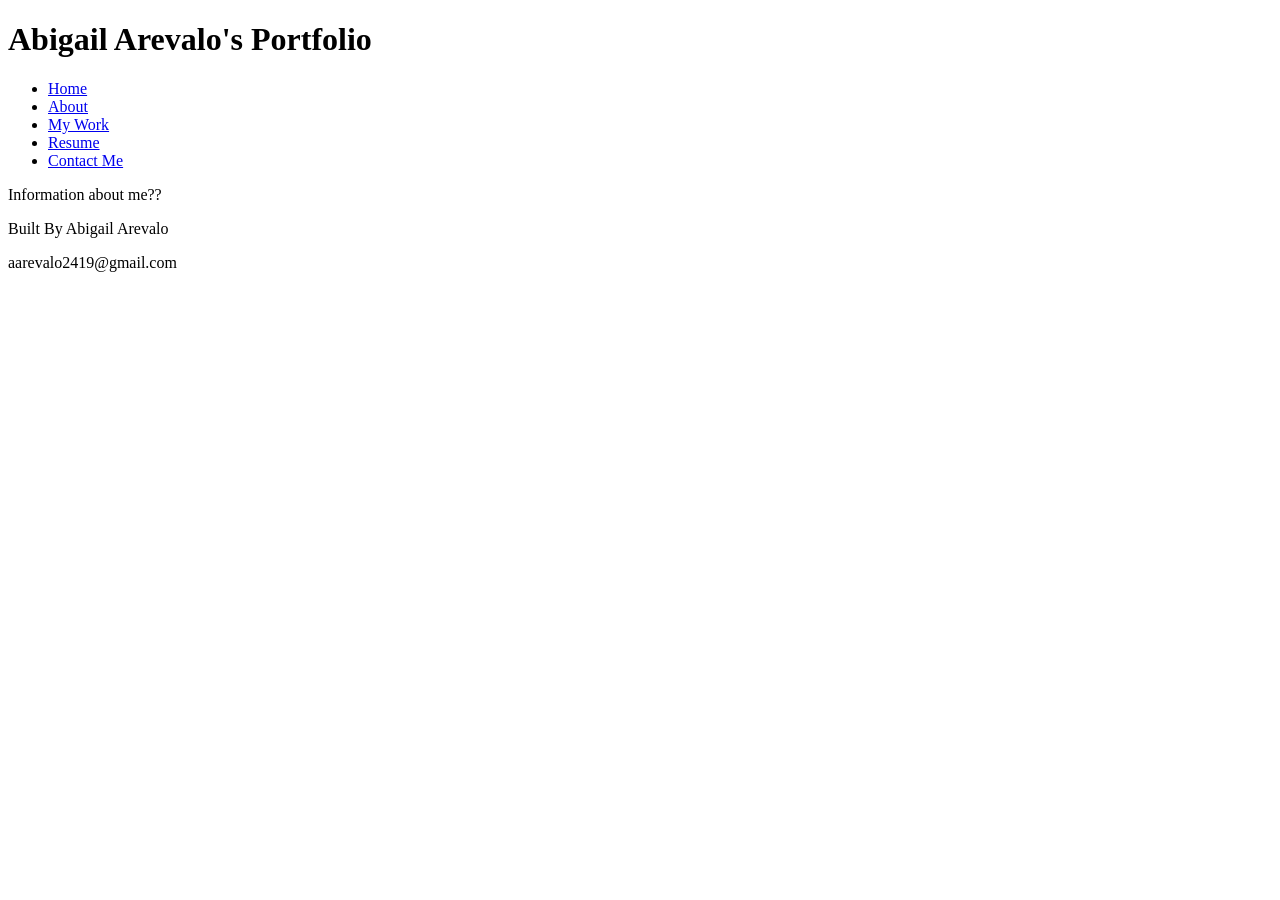
==== index.html @ e02d685d "html basics content necessary for code-along" ====
<!DOCTYPE html>
<html lang="en">
<head>
    <meta charset="UTF-8">
    <meta name="viewport" content="width=device-width, initial-scale=1.0">
    <title>Abigail-Arevalo_Portfolio</title>
</head>
<body>
    <header>
        <h1>Abigail Arevalo's Portfolio</h1>
    </header>
    <nav>
        <ul>
            <li><a href="index.html">Home</a></li>
            <li><a href="about.html">About</a></li>
            <li><a href="mywork.html">My Work</a></li>
            <li><a href="resume.html">Resume</a></li>
            <li><a href="contact.html">Contact Me</a></li>
        </ul>
    </nav>
    <main>
        <p> Information about me??</p>
    </main>
    <aside>

    </aside>
    <footer>
        <p>Built By Abigail Arevalo</p>
        <p>aarevalo2419@gmail.com</p>
    </footer>
</body>
</html>
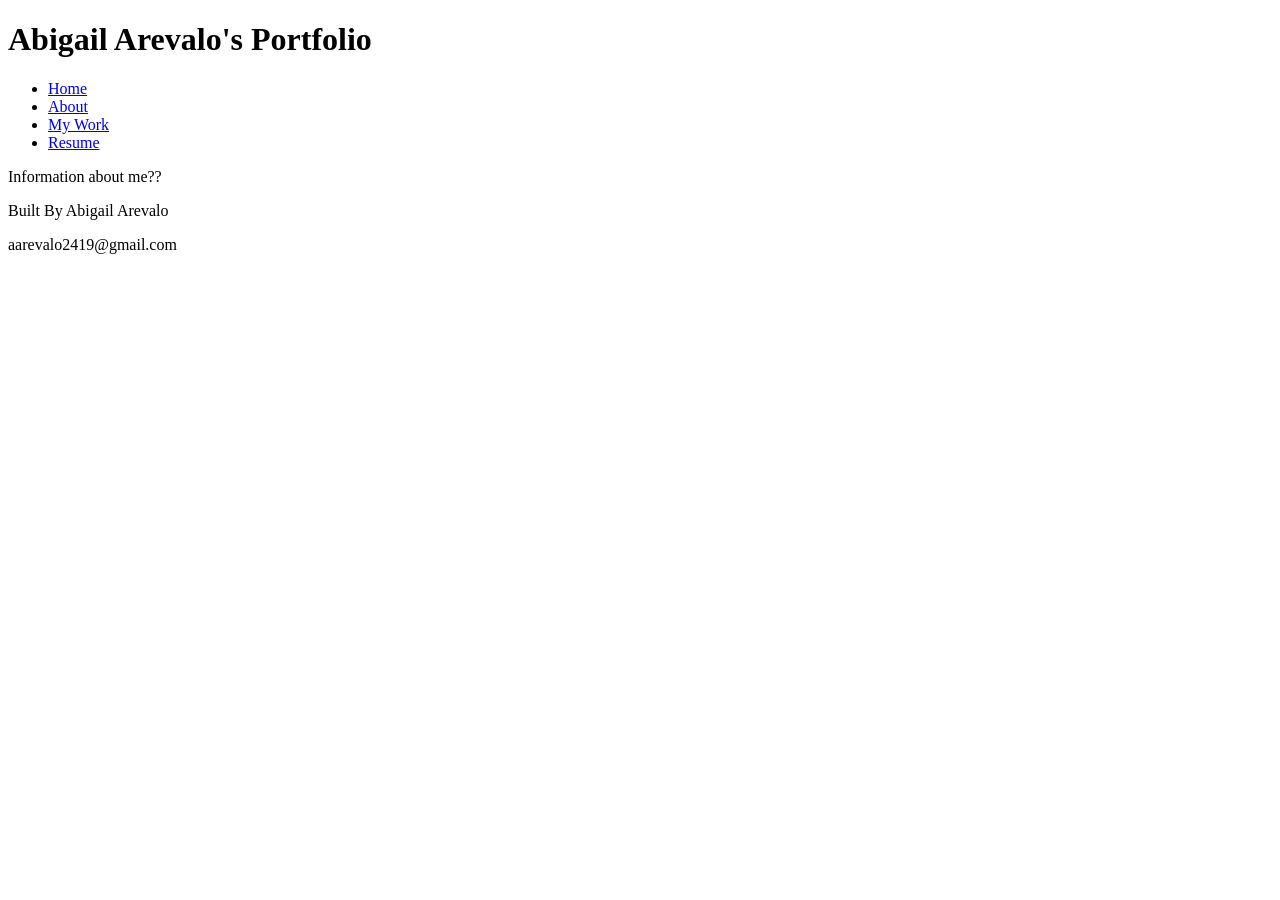
==== commit c60e42ed: "First Iteration of HTML First Iteration of HTML after the code- along. Contains all the additional i" ====
--- a/index.html
+++ b/index.html
@@ -3,6 +3,7 @@
 <head>
     <meta charset="UTF-8">
     <meta name="viewport" content="width=device-width, initial-scale=1.0">
+    <link rel="stylesheet" href="style.css">
     <title>Abigail-Arevalo_Portfolio</title>
 </head>
 <body>
@@ -15,7 +16,6 @@
             <li><a href="about.html">About</a></li>
             <li><a href="mywork.html">My Work</a></li>
             <li><a href="resume.html">Resume</a></li>
-            <li><a href="contact.html">Contact Me</a></li>
         </ul>
     </nav>
     <main>
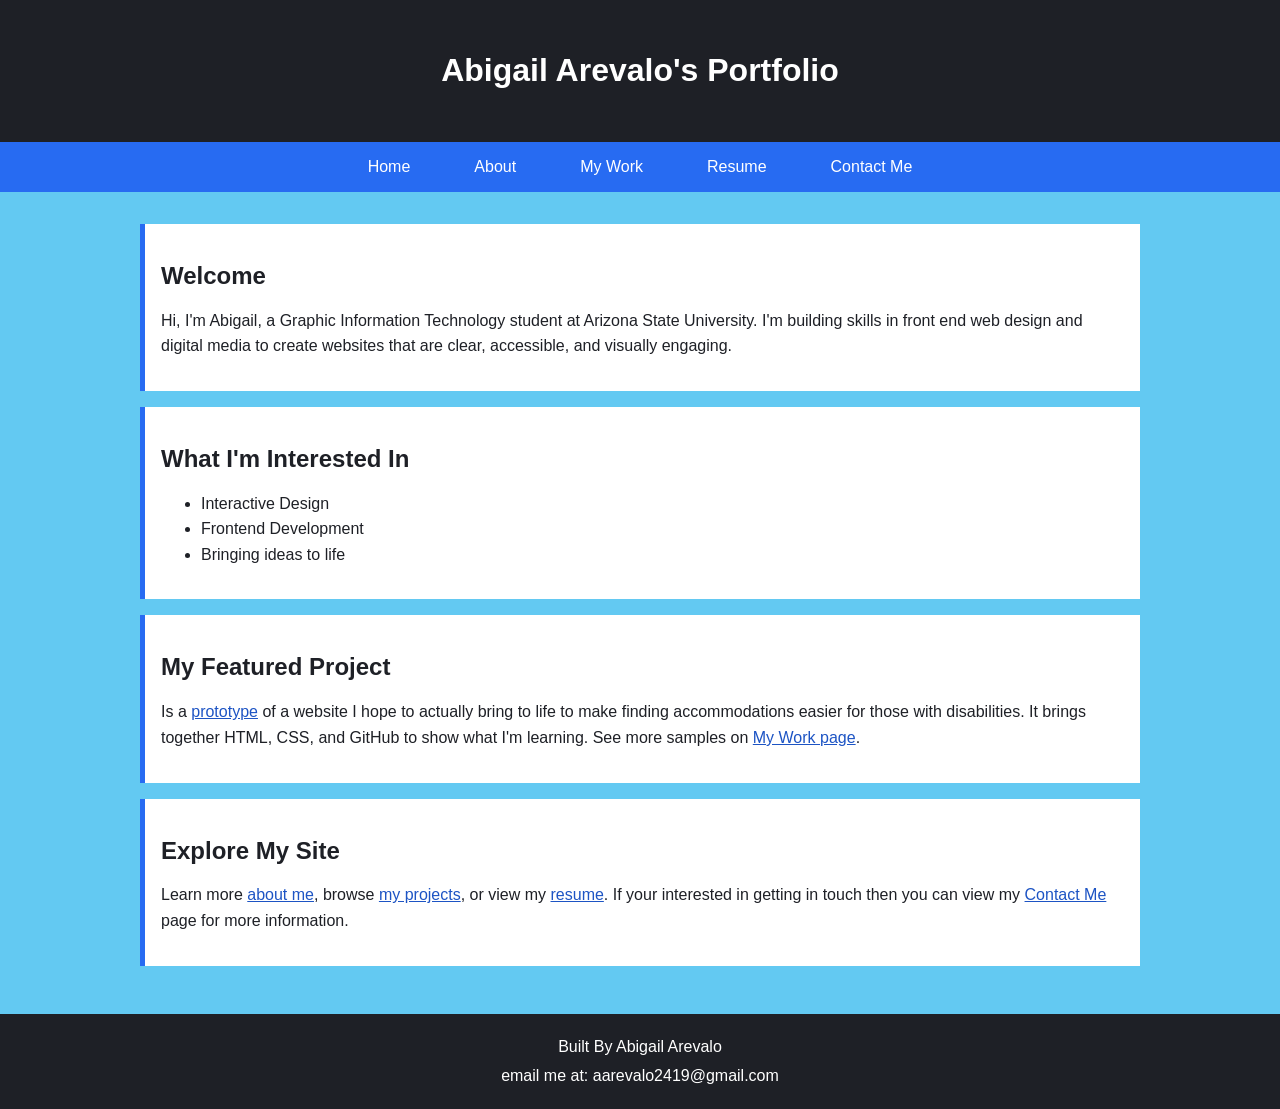
==== commit 3f3f0826: "CSS iteration full css with minor modificaitons to the html to properly link the styles.css file." ====
--- a/index.html
+++ b/index.html
@@ -3,7 +3,7 @@
 <head>
     <meta charset="UTF-8">
     <meta name="viewport" content="width=device-width, initial-scale=1.0">
-    <link rel="stylesheet" href="style.css">
+    <link rel="stylesheet" href="styles.css">
     <title>Abigail-Arevalo_Portfolio</title>
 </head>
 <body>
@@ -16,17 +16,34 @@
             <li><a href="about.html">About</a></li>
             <li><a href="mywork.html">My Work</a></li>
             <li><a href="resume.html">Resume</a></li>
+            <li><a href="contact.html">Contact Me</a></li>
         </ul>
     </nav>
     <main>
-        <p> Information about me??</p>
+        <section>
+            <h2>Welcome</h2>
+            <p>Hi, I'm Abigail, a Graphic Information Technology student at Arizona State University. I'm building skills in front end web design and digital media to create websites that are clear, accessible, and visually engaging.</p>
+        </section>
+        <section>
+            <h2>What I'm Interested In</h2>
+            <ul>
+                <li>Interactive Design</li>
+                <li>Frontend Development</li>
+                <li>Bringing ideas to life</li>
+            </ul>
+        </section>
+        <section>
+            <h2>My Featured Project</h2>
+            <p>Is a <a href="https://amareva1.github.io/Arevalo-4-build/">prototype</a> of a website I hope to actually bring to life to make finding accommodations easier for those with disabilities. It brings together HTML, CSS, and GitHub to show what I'm learning. See more samples on <a href="mywork.html">My Work page</a>.</p>
+        </section>
+        <section>
+        <h2>Explore My Site</h2>
+        <p>Learn more <a href="about.html">about me</a>, browse <a href="mywork.html">my projects</a>, or view my <a href="resume.html">resume</a>. If your interested in getting in touch then you can view my <a href="contact.html">Contact Me</a> page for more information.</p>
+        </section>
     </main>
-    <aside>
-
-    </aside>
     <footer>
         <p>Built By Abigail Arevalo</p>
-        <p>aarevalo2419@gmail.com</p>
+        <p> email me at: aarevalo2419@gmail.com</p>
     </footer>
 </body>
 </html>
--- a/styles.css
+++ b/styles.css
@@ -0,0 +1,130 @@
+/* CSS by Abigail Arevalo */
+/* Color Palette
+black= #1E2026 (text, header, footer, nav hover)
+blue= #276BF2 (navigation bar, section left borders)
+light-blue= #447EF2 (project card top border)
+cyan= #63C9F2 (page background)
+light-gray= #F2F2F2 (project card background)
+white= #FFFFFF (section boxes, text on dark backgrounds)
+link-blue= #1D54C4 (link text)
+*/
+
+/* GLOBAL STYLES (base) MOBILE FIRST */
+body{
+  font-family: Arial, sans-serif;
+  background-color: #63C9F2;
+  color: #1E2026;
+  margin: 0;
+  padding: 0;
+  line-height: 1.6;
+  display: grid;
+  grid-template-columns: 1fr;
+}
+
+h2, h3 {
+  color: #1E2026;
+  margin-top: 1em;
+  line-height: 1;
+}
+
+a {
+  color: #1D54C4;
+}
+
+img {
+  max-width: 100%;
+  height: auto;
+}
+
+header {
+  background-color: #1E2026;
+  color: #FFFFFF;
+  padding: 1.5rem 1rem;
+  text-align: center;
+}
+
+nav {
+  background-color: #276BF2;
+}
+
+nav ul {
+  display: flex;
+  flex-direction: column;
+  list-style: none;
+  margin: 0;
+  padding: 0;
+}
+
+nav a {
+  display: block;
+  padding: 0.75rem 1rem;
+  color: #FFFFFF;
+  text-align: center;
+  text-decoration: none;
+}
+
+nav a:hover {
+  background-color: #1E2026;
+}
+
+main {
+  padding: 1rem;
+}
+
+section {
+  background-color: #FFFFFF;
+  border-left: 5px solid #276BF2;
+  padding: 1rem;
+  margin-bottom: 1rem;
+}
+
+.project-grid,
+.gallery {
+  display: grid;
+  grid-template-columns: 1fr;
+  gap: 1rem;
+}
+
+.project-card {
+  background-color: #F2F2F2;
+  border-top: 4px solid #447EF2;
+  padding: 1rem;
+}
+
+figure {
+  margin: 0;
+}
+
+footer {
+  background-color: #1E2026;
+  color: #FFFFFF;
+  padding: 1rem;
+  text-align: center;
+}
+
+footer p {
+  margin: 0.25rem 0;
+}
+
+/* LARGER SCREENS */
+@media (min-width: 768px) {
+  nav ul {
+    flex-direction: row;
+    justify-content: center;
+  }
+
+  nav a {
+    padding: 0.75rem 2rem;
+  }
+
+  main {
+    max-width: 1000px;
+    margin: 0 auto;
+    padding: 2rem;
+  }
+
+  .project-grid,
+  .gallery {
+    grid-template-columns: repeat(3, 1fr);
+  }
+}
